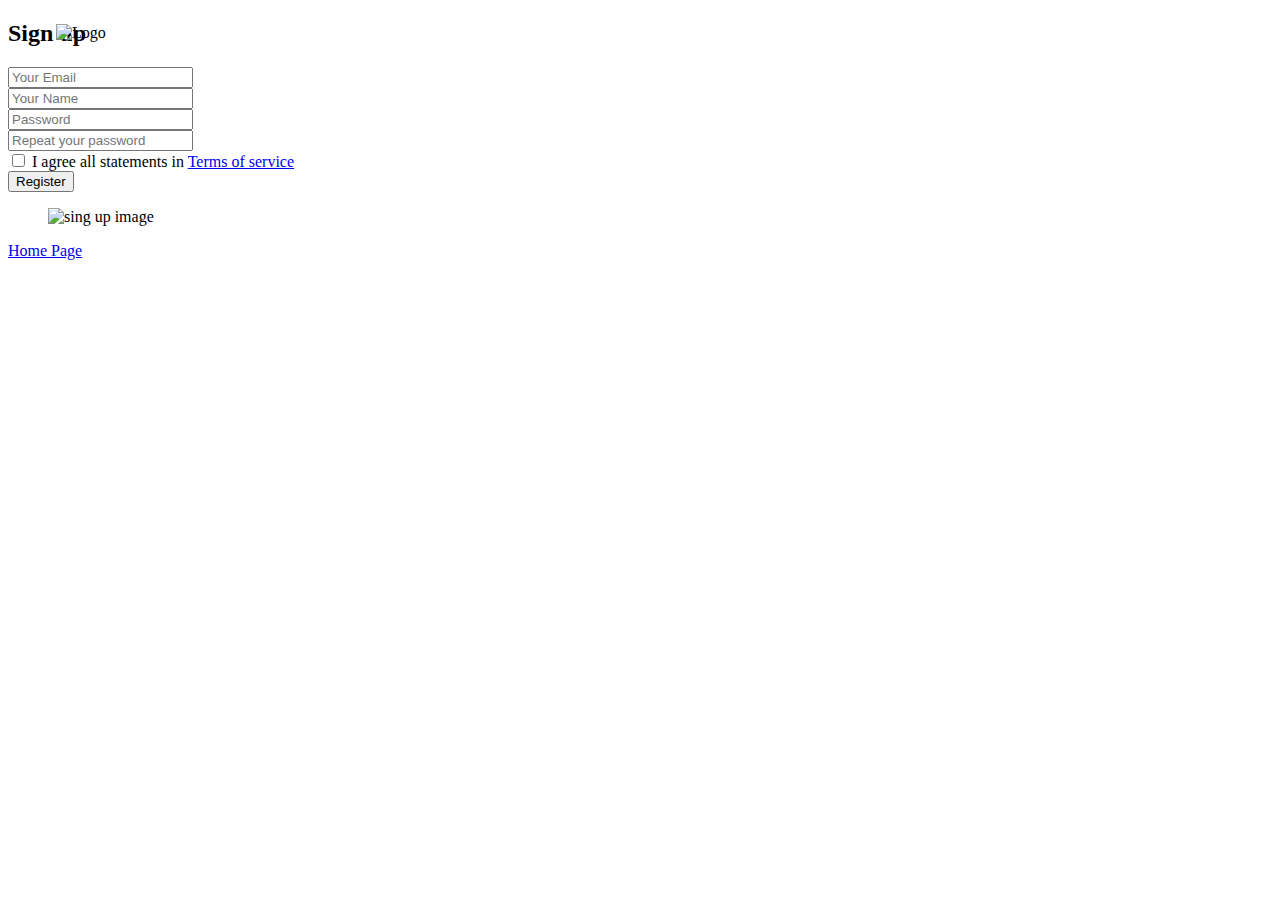
==== index.html @ 24d73b1e "Add files via upload" ====
<!DOCTYPE html>
<html lang="en">
<head>
    <meta charset="UTF-8">
    <meta name="viewport" content="width=device-width, initial-scale=1.0">
    <meta http-equiv="X-UA-Compatible" content="ie=edge">
    <title>Sign Up </title>

    <!-- Font Icon -->
    <link rel="stylesheet" href="fonts/material-icon/css/material-design-iconic-font.min.css">

    <!-- Main css -->
    <link rel="stylesheet" href="css/style.css">
    <style >
        .topleft 
        {
          position: absolute;
          top: 8px;
          left: 16px;
          
        }
        
    </style>
</head>
<body>

    <div class="main">

        <!-- Sign up form -->
        <section class="signup">
            <div class="topleft">
                <figure><img src="images/Kanini-Logo.svg" alt="Logo" width="300" height="100" ></figure>
            </div>
            
            <div class="container">
                <div class="signup-content">
                    <div class="signup-form">
                        <h2 class="form-title">Sign up</h2>
                        <form method="POST" class="register-form" id="register-form">
                            <div class="form-group">
                                <label for="email"><i class="zmdi zmdi-email"></i></label>
                                <input type="email" name="email" id="email" placeholder="Your Email"/>
                            </div>
                            <div class="form-group">
                                <label for="name"><i class="zmdi zmdi-account material-icons-name"></i></label>
                                <input type="text" name="name" id="name" placeholder="Your Name"/>
                            </div>
                            <div class="form-group">
                                <label for="pass"><i class="zmdi zmdi-lock"></i></label>
                                <input type="password" name="pass" id="pass" placeholder="Password"/>
                            </div>
                            <div class="form-group">
                                <label for="re-pass"><i class="zmdi zmdi-lock-outline"></i></label>
                                <input type="password" name="re_pass" id="re_pass" placeholder="Repeat your password"/>
                            </div>
                            <div class="form-group">
                                <input type="checkbox" name="agree-term" id="agree-term" class="agree-term" />
                                <label for="agree-term" class="label-agree-term"><span><span></span></span>I agree all statements in  <a href="#" class="term-service">Terms of service</a></label>
                            </div>
                            <div class="form-group form-button">
                                <input type="submit" name="signup" id="signup" class="form-submit" value="Register"/>
                            </div>
                        </form>
                    </div>
                    <div class="signup-image">
                        <figure><img src="images/signup-image.jpg" alt="sing up image"></figure>
                        <a href="home.html" >Home Page</a>
                    </div>
                </div>
            </div>
        </section>

                                <label for="your_name"><i class="zmdi zmdi-account material-icons-name"></i></label>
        
    </div>

    <!-- JS -->
    <script src="vendor/jquery/jquery.min.js"></script>
    <script src="js/main.js"></script>
</body><!-- This templates was made by Colorlib (https://colorlib.com) -->
</html>
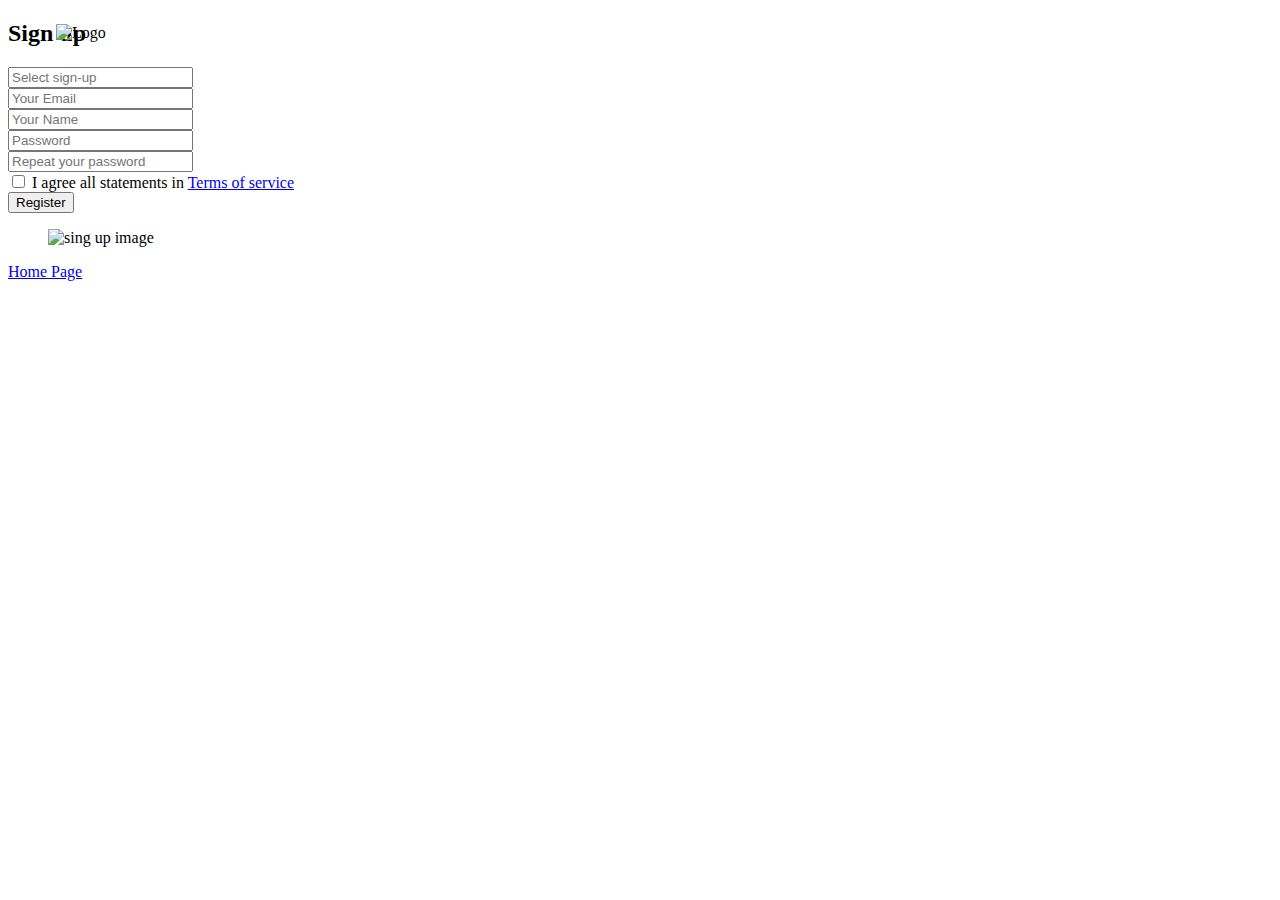
==== commit 956db93d: "Add files via upload" ====
--- a/index.html
+++ b/index.html
@@ -28,6 +28,7 @@
 
         <!-- Sign up form -->
         <section class="signup">
+
             <div class="topleft">
                 <figure><img src="images/Kanini-Logo.svg" alt="Logo" width="300" height="100" ></figure>
             </div>
@@ -36,7 +37,18 @@
                 <div class="signup-content">
                     <div class="signup-form">
                         <h2 class="form-title">Sign up</h2>
+                        
                         <form method="POST" class="register-form" id="register-form">
+                            <form action="/action_page.php">
+                        <div class="form-group">
+                          <input list="browsers" name="browser" placeholder="Select sign-up">
+                          <datalist id="browsers">
+                            <option value="Admin">
+                            <option value="Student">
+                          </datalist>
+                        </div>  
+                        </form>
+                    
                             <div class="form-group">
                                 <label for="email"><i class="zmdi zmdi-email"></i></label>
                                 <input type="email" name="email" id="email" placeholder="Your Email"/>
@@ -64,7 +76,7 @@
                     </div>
                     <div class="signup-image">
                         <figure><img src="images/signup-image.jpg" alt="sing up image"></figure>
-                        <a href="home.html" >Home Page</a>
+                        <a href="login.html" >Home Page</a>
                     </div>
                 </div>
             </div>
